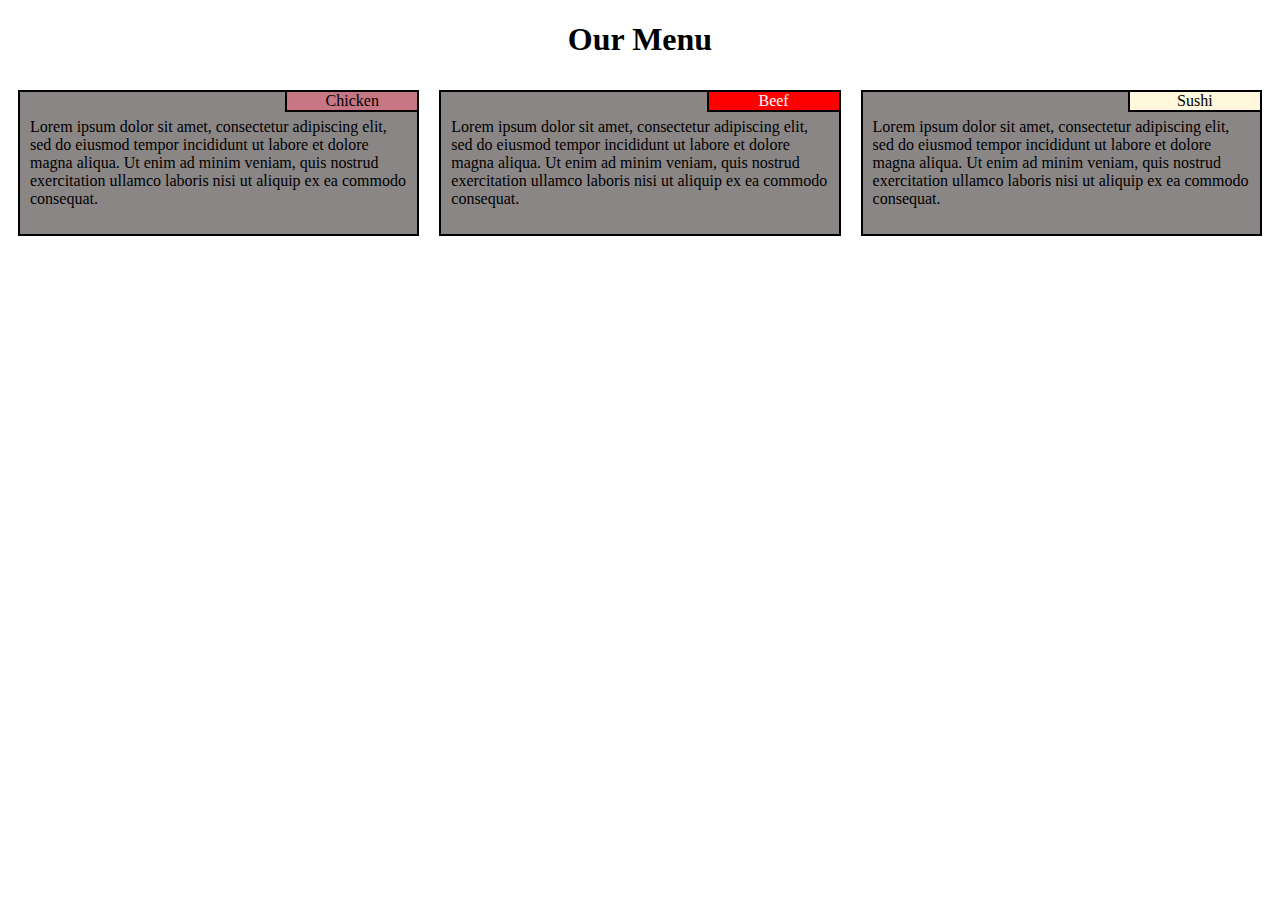
==== index.html @ 2b85fb92 "Add files via upload" ====
<!DOCTYPE html>
<!DOCTYPE html>
<html>
<head>
	<meta charset="utf-8">
	<meta name="viewport" content="width=device-width">
	<title>Week 2</title>
	<link rel="stylesheet" type="text/css" href="main.css">
</head>
<body>
	<h1>Our Menu</h1>
   <div class="container">
        <div class="row">
            <div class="col-4 col-6">
                <div class="box">
                    <div class="h1">Chicken</div>
                    <p id="p1">Lorem ipsum dolor sit amet, consectetur adipiscing elit, sed do eiusmod tempor incididunt ut labore et dolore magna aliqua. Ut enim ad minim veniam, quis nostrud exercitation ullamco laboris nisi ut aliquip ex ea commodo consequat.</p>
                </div>
            </div>
            <div class="col-4 col-6">
                <div class="box">
                    <div class="h2">Beef</div>
                    <p id="p2">Lorem ipsum dolor sit amet, consectetur adipiscing elit, sed do eiusmod tempor incididunt ut labore et dolore magna aliqua. Ut enim ad minim veniam, quis nostrud exercitation ullamco laboris nisi ut aliquip ex ea commodo consequat.</p>
                </div>
            </div>
            <div class="col-4 col-6 lg">
                <div class="box">
                    <div class="h3">Sushi</div>
                    <p id="p3">Lorem ipsum dolor sit amet, consectetur adipiscing elit, sed do eiusmod tempor incididunt ut labore et dolore magna aliqua. Ut enim ad minim veniam, quis nostrud exercitation ullamco laboris nisi ut aliquip ex ea commodo consequat.</p>
                </div>
            </div>
        </div>
    </div>
</body>
</html>
---- main.css ----
.container{
    /* nothing */
}
h1{
    text-align: center;
}
.box{
    border: 2px solid black;
    background-color: rgb(139, 134, 134);
    padding: 10px;
    position: relative;
   margin: 10px;
}
.h1{
   border-left: 2px solid black;
   border-bottom: 2px solid black;
    background-color:rgb(199, 118, 131) ;
    position: absolute;
    top: 0;
    right: 0;
    padding: 0 15px;
    width: 100px;
    text-align: center;
}
.h2{
   border-left: 2px solid black;
   border-bottom: 2px solid black;
   background-color:red ;
   color: white;
    position: absolute;
    top: 0;
    right: 0;
    padding: 0 15px;
    width: 100px;
    text-align: center;
}
.h3{
   border-left: 2px solid black;
   border-bottom: 2px solid black;
   background-color: cornsilk;
    position: absolute;
    top: 0;
    right: 0;
    padding: 0 15px;
    width: 100px;
    text-align: center;
}
@media (min-width : 992px){
    .col-4{
        float: left;
        width: 33.33%;
    }
}
@media (min-width : 768px) and (max-width : 990px){
    .col-6{
        float: left;
        width: 50%;
    }
    .lg{
        width: 100%;
    }
}
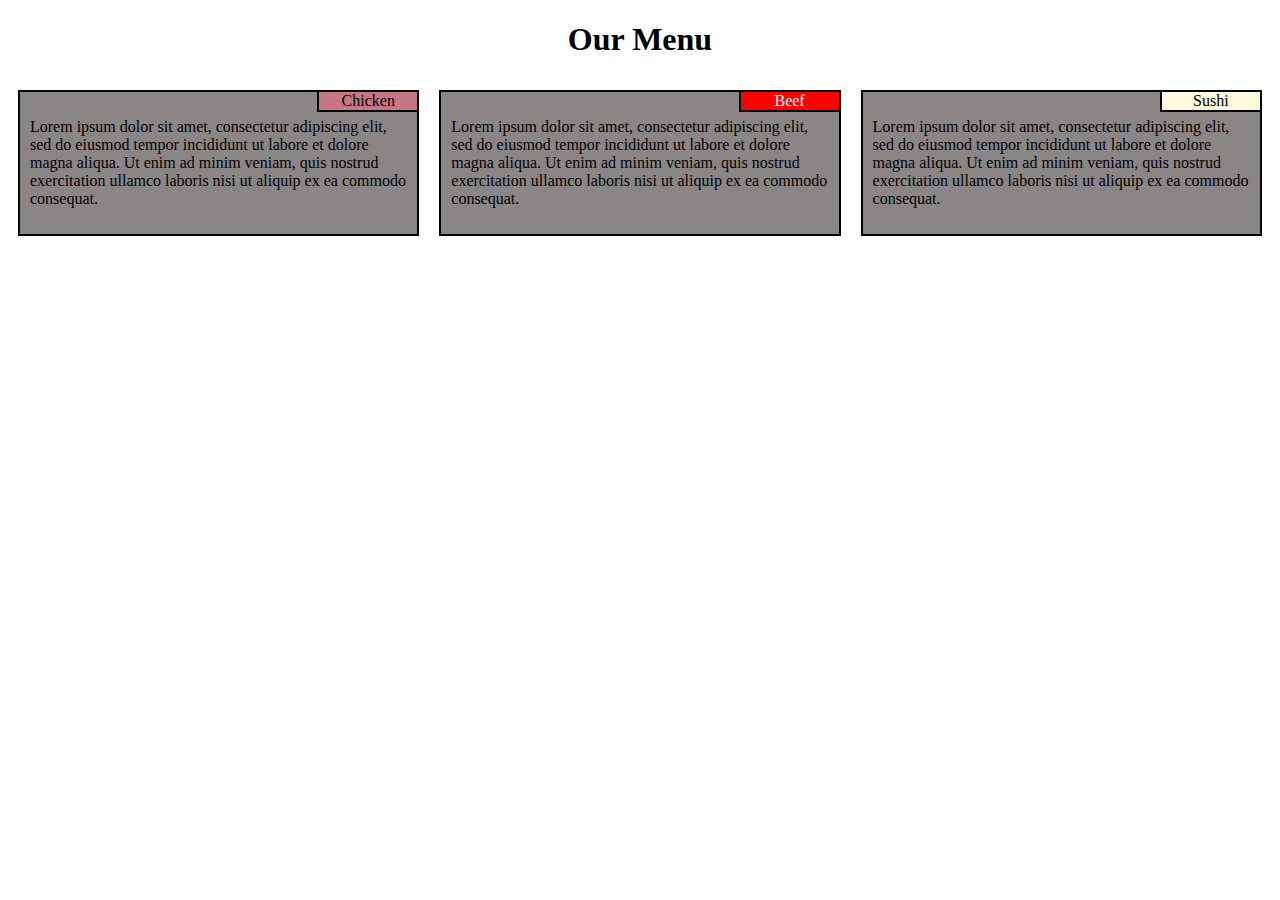
==== commit ff4151ec: "Add files via upload" ====
--- a/index.html
+++ b/index.html
@@ -13,19 +13,19 @@
         <div class="row">
             <div class="col-4 col-6">
                 <div class="box">
-                    <div class="h1">Chicken</div>
+                    <div class="one">Chicken</div>
                     <p id="p1">Lorem ipsum dolor sit amet, consectetur adipiscing elit, sed do eiusmod tempor incididunt ut labore et dolore magna aliqua. Ut enim ad minim veniam, quis nostrud exercitation ullamco laboris nisi ut aliquip ex ea commodo consequat.</p>
                 </div>
             </div>
             <div class="col-4 col-6">
                 <div class="box">
-                    <div class="h2">Beef</div>
+                    <div class="two">Beef</div>
                     <p id="p2">Lorem ipsum dolor sit amet, consectetur adipiscing elit, sed do eiusmod tempor incididunt ut labore et dolore magna aliqua. Ut enim ad minim veniam, quis nostrud exercitation ullamco laboris nisi ut aliquip ex ea commodo consequat.</p>
                 </div>
             </div>
             <div class="col-4 col-6 lg">
                 <div class="box">
-                    <div class="h3">Sushi</div>
+                    <div class="three">Sushi</div>
                     <p id="p3">Lorem ipsum dolor sit amet, consectetur adipiscing elit, sed do eiusmod tempor incididunt ut labore et dolore magna aliqua. Ut enim ad minim veniam, quis nostrud exercitation ullamco laboris nisi ut aliquip ex ea commodo consequat.</p>
                 </div>
             </div>
--- a/main.css
+++ b/main.css
@@ -1,3 +1,6 @@
+*{
+    box-sizing: border-box;
+}
 .container{
     /* nothing */
 }
@@ -11,7 +14,7 @@
     position: relative;
    margin: 10px;
 }
-.h1{
+.one{
    border-left: 2px solid black;
    border-bottom: 2px solid black;
     background-color:rgb(199, 118, 131) ;
@@ -22,7 +25,7 @@
     width: 100px;
     text-align: center;
 }
-.h2{
+.two{
    border-left: 2px solid black;
    border-bottom: 2px solid black;
    background-color:red ;
@@ -34,7 +37,7 @@
     width: 100px;
     text-align: center;
 }
-.h3{
+.three{
    border-left: 2px solid black;
    border-bottom: 2px solid black;
    background-color: cornsilk;
